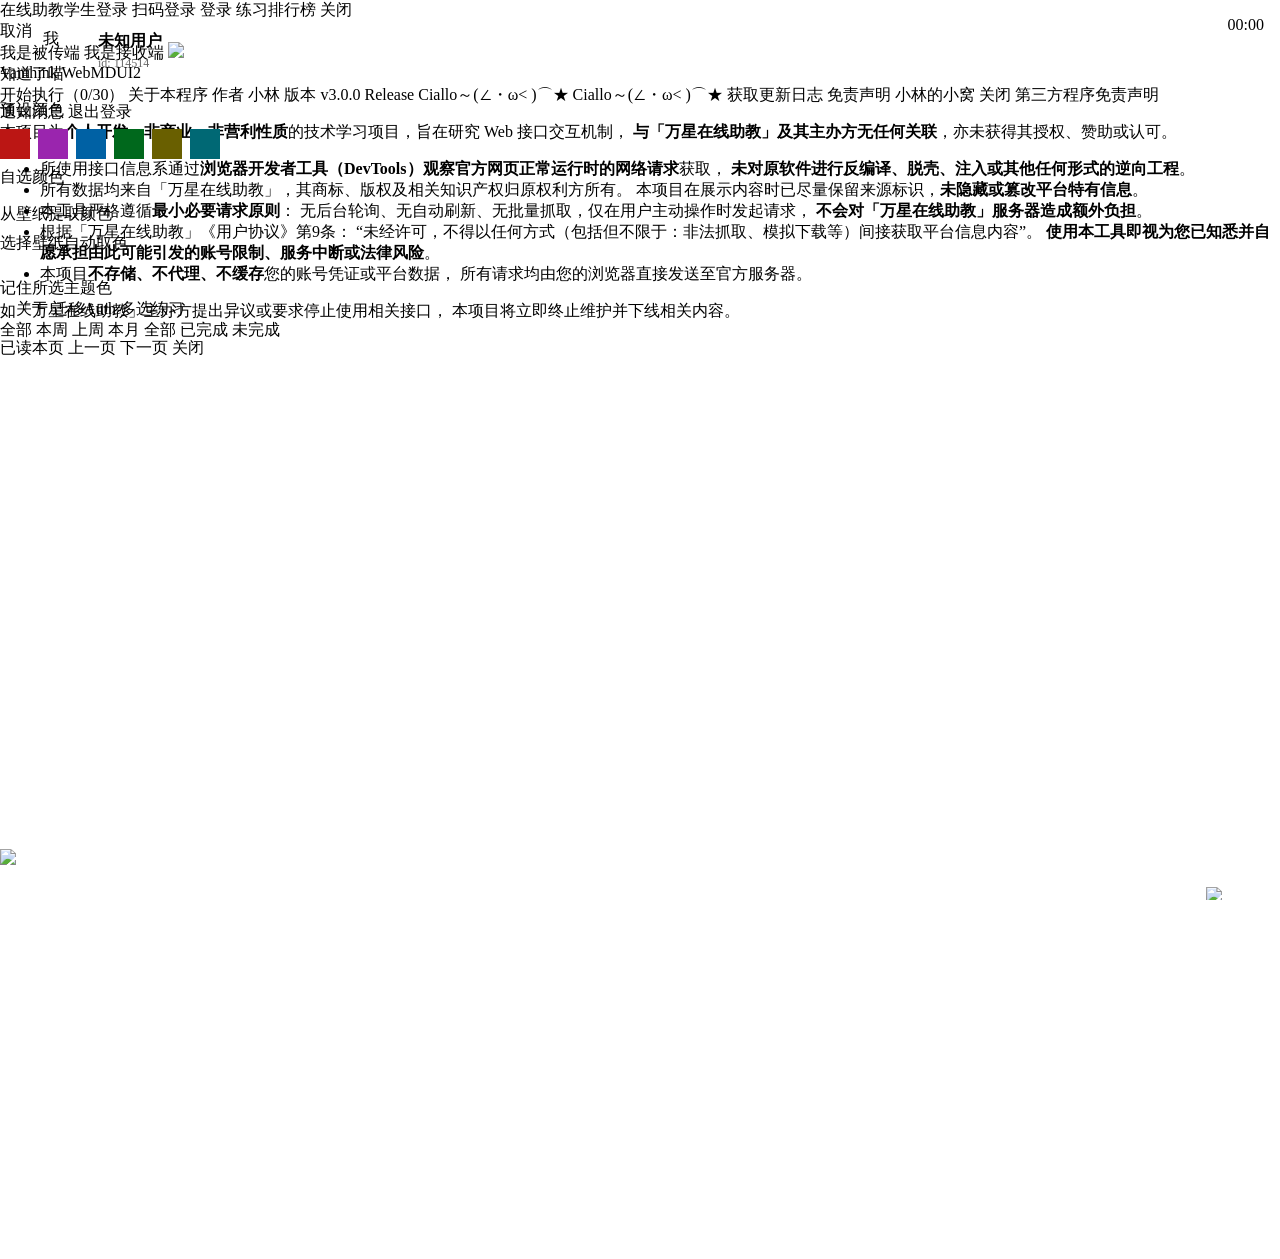
==== index.html @ 4df9d65e "feat: 新增多选作业自动做题功能" ====
<!doctype html>
<html lang="zh-CN">
  <head>
    <meta charset="UTF-8">
    <meta name="viewport" content="width=device-width, initial-scale=1, maximum-scale=1, shrink-to-fit=no"/>
    <meta name="renderer" content="webkit"/>
    <meta http-equiv="X-UA-Compatible" content="IE=edge">
    <link rel="icon" type="image/x-icon" href="https://www.wxzxzj.com/favicon.ico">
    <title>Vanthink WebMDUI2</title>

    <link rel="stylesheet" href="https://unpkg.com/mdui@2/mdui.css">
    <link href="https://fonts.googleapis.com/icon?family=Material+Icons" rel="stylesheet" />
    <link rel="stylesheet" href="ColorPickerMD2.css" />
    <link rel="stylesheet" href="index.css" />
    <script async src="https://gosspublic.alicdn.com/aliyun-oss-sdk-6.17.1.min.js"></script>
    <script async src="qrcode.min.js"></script>
    <script async src="jsQR.js"></script>
    <script async src="qr.js"></script>

    <style>
      html {
        -webkit-font-smoothing: antialiased;
        -moz-osx-font-smoothing: grayscale;
        text-size-adjust: 100%;
        height: 100%;
        margin: 0;
        padding: 0;
        overflow-x: hidden;
        transform: translateZ(0) !important;
        -webkit-transform: translateZ(0) !important;
        box-sizing: border-box;
        position: relative;
      }

      *, *::before, *::after {
        box-sizing: border-box;
      }
    </style>
  </head>
  <body>
    <script src="https://unpkg.com/mdui@2/mdui.global.js"></script>
    <div style="position: relative; height: 100vh;" id="JMload">
      <img src="https://chat-page.oss-cn-hangzhou.aliyuncs.com/81327/upload/abaa72815cdf4b0cb4fcec70f01bf08e/38ff5486d25a49d0b8a4ef14b0599250.gif" style="position: absolute; top: 50%; left: 50%; transform: translate(-50%, -50%);" width="82px" height="82px" />
    </div>
    <script>
      document.addEventListener('DOMContentLoaded', () => {
        document.getElementById('JMload').style.cssText = "position: relative; height: 100vh; display: none;";
        function testApiLatency(url, apiName) {
          const startTime = Date.now();
          fetch(url, { method: 'GET', cache: 'no-cache' })
            .then(response => {
              const latency = Date.now() - startTime;
              let tip = latency < 450
                ? `与${apiName}的连接良好喵`
                : `与${apiName}的连接有点差喵`;
              mdui.snackbar({
                message: `连接延迟: ${latency} ms，${tip}`
              });
            })
            .catch(error => {
              console.error(`连接 ${apiName} 失败:`, error);
              mdui.snackbar({
                message: `连接${apiName}失败了喵`
              });
            });
        }

        testApiLatency("https://api.wxzxzj.com/api/userinfo/getAccount", "官方API");
      });
    </script>

    <mdui-dialog close-on-overlay-click style="width: 100%;height: auto" id="dohw"></mdui-dialog>
    <mdui-dialog close-on-overlay-click id="ranklist-dialog">
      <span slot="headline">练习排行榜</span>
      <mdui-list id="rankingList" style="width: 350px;"></mdui-list>
      <mdui-button slot="action" variant="text" onclick="rankListDialog.open=false;">关闭</mdui-button>
    </mdui-dialog>
    <mdui-dialog fullscreen id="doreadgame">
      <mdui-circular-progress id="readgame-load"></mdui-circular-progress>
      <mdui-chip id="timer-chip" variant="filled" color="primary">00:00</mdui-chip>
      <div class="mdui-container-fluid">
        <div id="exercises"></div>
      </div>
      <mdui-button slot="action" variant="text" onclick="drg.open=false;">取消</mdui-button>
    </mdui-dialog>
    <mdui-dialog close-on-overlay-click id="mode-dialog" headline="请选择你的传输角色喵">
      <div id="dialog-content">
        <mdui-button variant="tonal" onclick="chooseMode('sender')">
          我是被传端
        </mdui-button>
        <mdui-button variant="tonal" onclick="chooseMode('receiver')">
          我是接收端
        </mdui-button>
        <img src="https://teachermate.oss-cn-qingdao.aliyuncs.com/8Lt7L-1765032420370-56044@2x.png" style="width: 95px;" />
      </div>
    </mdui-dialog>
    <mdui-dialog close-on-overlay-click id="update-dialog" headline="已发现新版本喵">
      <div id="changelog-content"></div>
      <mdui-button slot="action" variant="text" id="acknowledge-btn">知道了喵</mdui-button>
    </mdui-dialog>
    <mdui-dialog id="selectHomeworkDialog" headline="选择要完成的作业">
      <div id="homeworkCheckboxes"></div>
      <mdui-button id="startBatchBtn" slot="action">开始执行（0/30）</mdui-button>
    </mdui-dialog>
    <mdui-dialog close-on-overlay-click style="width: 100%;height: auto" id="about-dialog">
      <span slot="headline">关于本程序</span>
      <img src="https://teachermate.oss-cn-qingdao.aliyuncs.com/4BgZ1-1765030476199-56025@2x%EF%BC%88no-corner%EF%BC%89.png" style="position: absolute;left: 0px;bottom: 35px;width: 80px;" />
      <mdui-list>
        <mdui-list-item rounded>作者
        <span slot="description">小林</span>
        </mdui-list-item>

        <mdui-list-item id="ver-btn" rounded>版本
        <span slot="description">v3.0.0 Release</span>
        </mdui-list-item>

        <mdui-list-item id="ciallo" rounded>Ciallo～(∠・ω< )⌒★
        <span slot="description">Ciallo～(∠・ω< )⌒★</span>
        </mdui-list-item>

        <mdui-list-item id="verlog-btn" rounded>获取更新日志
        <span slot="description"></span>
        </mdui-list-item>

        <mdui-list-item id="dis-btn" rounded>免责声明
        <span slot="description"></span>
        </mdui-list-item>
      </mdui-list>
      <mdui-button slot="action" variant="tonal" onclick="window.location.href='https://www.xiaorin.com';">小林的小窝</mdui-button>
      <mdui-button slot="action" variant="text" onclick="document.getElementById('about-dialog').open=false;">关闭</mdui-button>
    </mdui-dialog>
    <mdui-dialog close-on-overlay-click style="width: 100%;height: auto" id="disclaimer-dialog">
      <span slot="headline">第三方程序免责声明</span>
      <p>
        本项目为<strong>个人开发、非商业、非营利性质</strong>的技术学习项目，旨在研究 Web 接口交互机制，
        <strong>与「万星在线助教」及其主办方无任何关联</strong>，亦未获得其授权、赞助或认可。
      </p>
      <ul>
        <li>
          所使用接口信息系通过<strong>浏览器开发者工具（DevTools）观察官方网页正常运行时的网络请求</strong>获取，
          <strong>未对原软件进行反编译、脱壳、注入或其他任何形式的逆向工程</strong>。
        </li>
        <li>
          所有数据均来自「万星在线助教」，其商标、版权及相关知识产权归原权利方所有。
          本项目在展示内容时已尽量保留来源标识，<strong>未隐藏或篡改平台特有信息</strong>。
        </li>
        <li>
          本工具严格遵循<strong>最小必要请求原则</strong>：
          无后台轮询、无自动刷新、无批量抓取，仅在用户主动操作时发起请求，
          <strong>不会对「万星在线助教」服务器造成额外负担</strong>。
        </li>
        <li>
          根据「万星在线助教」《用户协议》第9条：
          “未经许可，不得以任何方式（包括但不限于：非法抓取、模拟下载等）间接获取平台信息内容”。
          <strong>使用本工具即视为您已知悉并自愿承担由此可能引发的账号限制、服务中断或法律风险</strong>。
        </li>
        <li>
          本项目<strong>不存储、不代理、不缓存</strong>您的账号凭证或平台数据，
          所有请求均由您的浏览器直接发送至官方服务器。
        </li>
      </ul>

      <p>
        如「万星在线助教」主办方提出异议或要求停止使用相关接口，
        本项目将立即终止维护并下线相关内容。
      </p>
    </mdui-dialog>
    <mdui-dialog id="message-list">
      <mdui-list id="notice-list"></mdui-list>
      <div slot="action" class="page-info" id="page-info"><mdui-circular-progress></mdui-circular-progress></div>
      <mdui-button slot="action" variant="tonal" id="read-page">已读本页</mdui-button>
      <mdui-button slot="action" id="prev-page">上一页</mdui-button>
      <mdui-button slot="action" id="next-page">下一页</mdui-button>
      <mdui-button slot="action" onclick="messageListDialog.open=false;">关闭</mdui-button>
    </mdui-dialog>
    <div style="position: relative; height: 100vh;" id="load">
      <mdui-circular-progress style="position: absolute; top: 50%; left: 50%; transform: translate(-50%, -50%);"></mdui-circular-progress>
    </div>
    <div class="page-container">
      <mdui-navigation-drawer modal close-on-esc close-on-overlay-click contained id="navDraw">
        <mdui-button-icon icon="close" id="closeNav"></mdui-button-icon>
        <mdui-card style="width: 100%;height: 100px">
          <div class="user-card">
            <div class="avatar-frame">
              <mdui-avatar src="" style="margin-right: 30px;margin-left: 30px;margin-top:1px;height: 45px;width: 45px;" id="ava">我</mdui-avatar>
            </div>
            <div class="info">
              <div class="nickname-line">
                <span class="nickname">未知用户</span>
                <img src="" class="vip-icon">
              </div>
              <div class="id">id: 114514</div>
            </div>
          </div>
          <img src="https://teachermate.oss-cn-qingdao.aliyuncs.com/MPciu-1765029067522-4235651@2x%EF%BC%88no-text%EF%BC%89.png" style="position: absolute;right: -1px;bottom: -3px;width: 75px;" />
        </mdui-card>
        <mdui-list>
          <mdui-list-item icon="message" id="msglist" rounded>通知消息</mdui-list-item>
          <mdui-list-item icon="logout" id="logout" rounded>退出登录</mdui-list-item>
        </mdui-list>
      </mdui-navigation-drawer>
      <div class="page active" style="padding-top: 64px;" id="page1">
        <div style="position: relative;overflow: hidden">
          <mdui-top-app-bar scroll-behavior="elevate">
            <mdui-button-icon icon="menu" id="openNav"></mdui-button-icon>
            <mdui-top-app-bar-title>Vanthink WebMDUI2</mdui-top-app-bar-title>
            <div style="flex-grow: 1"></div>
            <mdui-button-icon id="qh"></mdui-button-icon>
            <mdui-dropdown>
              <mdui-button-icon slot="trigger" icon="color_lens"></mdui-button-icon>
              <mdui-card style="padding: 1rem;">
                <div id="theme-switcher" class="mdui-panel mdui-panel-gapless mdui-m-t-4">
                  <div class="mdui-panel-item mdui-panel-item-open">
                    <div class="color-label">预设颜色</div>
                    <div class="mdui-panel-item-body">
                      <div class="color-preset">
                        <div class="red" data-color="#bb1614"></div>
                        <div class="purple" data-color="#9a25ae"></div>
                        <div class="blue" data-color="#0061a4"></div>
                        <div class="green" data-color="#00681c"></div>
                        <div class="yellow" data-color="#695f00"></div>
                        <div class="grey" data-color="#006874"></div>
                      </div>
                    </div>
                  </div>

                  <div class="mdui-panel-item">
                    <div class="color-label">
                      自选颜色
                    </div>
                    <div class="mdui-panel-item-body">
                      <div class="color-custom-container" id="custom-colors-container">
                      </div>

                      <input type="color" id="colorPicker" style="display:none" />
                    </div>
                  </div>

                  <div class="mdui-panel-item">
                    <div class="color-label">从壁纸提取颜色</div>
                    <div class="mdui-panel-item-body" style="padding: 0.5rem 0;">
                      <input type="file" id="wallpaperInput" accept="image/*" style="display: none" />
                      <mdui-button id="wallpaperBtn" variant="outlined" icon="image">
                        选择壁纸自动取色
                      </mdui-button>
                      <p id="extractedColor" class="mdui-m-t-2 mdui-text-color-theme-hint"></p>
                    </div>
                  </div>
                  <mdui-checkbox id="rememberColorCheckbox">记住所选主题色</mdui-checkbox>
                </div>
            </mdui-dropdown>
            <mdui-dropdown>
              <mdui-button-icon slot="trigger" icon="more_vert"></mdui-button-icon>
              <mdui-menu>
                <mdui-menu-item id="about">关于</mdui-menu-item>
                <mdui-menu-item id="trans-btn">迁移Auth</mdui-menu-item>
                <mdui-menu-item id="homeworkBatchDo">多选练习</mdui-menu-item>
              </mdui-menu>
            </mdui-dropdown>
          </mdui-top-app-bar>
        </div>
        <mdui-segmented-button-group selects="single" value="all" id="timefilter">
          <mdui-segmented-button value="all">全部</mdui-segmented-button>
          <mdui-segmented-button value="week">本周</mdui-segmented-button>
          <mdui-segmented-button value="last_week">上周</mdui-segmented-button>
          <mdui-segmented-button value="month">本月</mdui-segmented-button>
        </mdui-segmented-button-group>
        <mdui-segmented-button-group selects="single" value="all" id="degfilter">
          <mdui-segmented-button value="all">全部</mdui-segmented-button>
          <mdui-segmented-button value="done">已完成</mdui-segmented-button>
          <mdui-segmented-button value="undone">未完成</mdui-segmented-button>
        </mdui-segmented-button-group>

        <mdui-list id="data-container" style="margin-bottom: 30px;"></mdui-list>
      </div>
      <div class="page" style="padding-top: 64px;" id="page2">
        <div style="position: relative;overflow: hidden">
          <mdui-top-app-bar scroll-behavior="elevate">
            <mdui-button-icon icon="arrow_back" id="back"></mdui-button-icon>
            <mdui-top-app-bar-title id="appbar-title">Vanthink WebMDUI2</mdui-top-app-bar-title>
          </mdui-top-app-bar>
        </div>
        <div class="page-content">
          <mdui-linear-progress style="position: relative; height: 100vh;" id="load1"></mdui-linear-progress>
          <div id="detail-content">
            <mdui-card style="width: 100%;height: auto;">
              <div style="display: flex;">
                <mdui-icon name="info" style="font-size: 32px; padding: 20px;"></mdui-icon>
                <p style="padding-left: 20px" id="detail">这是Null老师于91月78日布置给 “Null班” 的练习喵，91模式。</p>
                <img src="https://teachermate.oss-cn-qingdao.aliyuncs.com/As09n-1765029241644-56019@2x.png" style="width: 90px;" />
              </div>

              <mdui-button icon="share" style="float: right;" id="homeworkShare">炫耀一下</mdui-button>
              <mdui-button icon="assignment_turned_in" style="float: right;" id="homeworkOneDo">一键完成非口语作业（Beta）</mdui-button>
            </mdui-card>
            <mdui-card style="width: 100%;height: auto; margin-top: 20px;">
              <mdui-list id="homework-list"></mdui-list>
            </mdui-card>
          </div>
        </div>
      </div>
    </div>

    <script src="UIThemeModeMD2.js"></script>
    <script src="ColorPickerMD2.js"></script>
    <!--<script src="doReadGame.js"></script>-->
    <script src="trans.js"></script>
    <script src="getUpdateLog.js"></script>
    <script src="index_tY4mX2gU.js"></script>
    <script src="index_uF4aI7iR.js"></script>
    <script src="index_pV9zI6mU.js"></script>
    <script src="index_1737esdt.js"></script>
    <script src="index_gN2xY5qQ.js"></script>
    <script src="index_mG4bU8tP.js"></script>
    <script src="ciallo.js"></script>
    <script type="module">
      import { startAdvancedEasterEgg } from './destructiveEasterEgg.js';
      startAdvancedEasterEgg('#ver-btn');
    </script>
  </body>
</html>
---- ColorPickerMD2.css ----
.color-preset {
    display: flex;
    padding: 0.5rem 0;
    gap: 0.5rem;
}
.color-preset div {
    cursor: pointer;
    box-sizing: border-box;
    width: 1.875rem;
    height: 1.875rem;
    border-radius: var(--mdui-shape-corner-extra-small);
    border: 0.0625rem solid rgb(var(--mdui-color-outline));
}

.color-preset .red    {
    background-color: #bb1614;
}
.color-preset .purple {
    background-color: #9a25ae;
}
.color-preset .blue   {
    background-color: #0061a4;
}
.color-preset .green  {
    background-color: #00681c;
}
.color-preset .yellow   {
    background-color: #695f00;
}
.color-preset .grey   {
    background-color: #006874;
}

.color-custom-container {
    display: flex;
    flex-wrap: wrap;
    gap: 0.5rem;
    padding: 0.5rem 0;
    max-width: calc(7 * 1.875rem + 6 * 0.5rem);
}
.color-custom-container {
    display: flex;
    flex-wrap: wrap;
    gap: 0.5rem;
    padding: 0.5rem 0;
    max-width: calc(7 * 1.875rem + 6 * 0.5rem);
}

.color-custom {
    cursor: pointer;
    box-sizing: border-box;
    width: 1.875rem;
    height: 1.875rem;
    border-radius: var(--mdui-shape-corner-extra-small);
    border: 0.0625rem solid rgb(var(--mdui-color-outline));
}

.color-custom {
    width: 1.875rem !important;
    height: 1.875rem !important;
    min-width: 1.875rem;
    min-height: 1.875rem;
    box-sizing: border-box;
}

.color-custom.add-btn {
    display: flex;
    align-items: center;
    justify-content: center;
    background: var(--mdui-color-surface-variant);
    color: var(--mdui-color-on-surface-variant);
    cursor: pointer;
}

.color-label {
    cursor: default;
    color: rgb(var(--mdui-color-on-surface-variant));
    font-size: var(--mdui-typescale-title-small-size);
    font-weight: var(--mdui-typescale-title-small-weight);
    letter-spacing: var(--mdui-typescale-title-small-tracking);
    line-height: var(--mdui-typescale-title-small-line-height);
}

.clear-custom-btn {
    margin-top: 0.5rem;
}
---- index.css ----
body {
    overflow-x: hidden;
    margin: 0;
    padding: 0;
    height: 100vh;
    min-height: 100vh;
    max-width: 100%;
    transform: translateZ(0) !important;
    -webkit-transform: translateZ(0) !important;
    backface-visibility: hidden;
    -webkit-backface-visibility: hidden;
    position: relative;
    box-sizing: border-box;
}

.exercise-container { display: none; }
.exercise-container.active { display: block; }
.waveform {
    margin: auto;
    width: 200px;
    height: 60px;
    background: #f0f0f0;
    border-radius: 4px;
    overflow: hidden;
}
canvas { width: 100%; height: 100%; }
.word-section {
    text-align: center;
    margin: 16px 0;
}
.score-display {
    text-align: center;
    font-size: 1.2rem;
    font-weight: bold;
    color: #2e7d32;
    min-height: 1.5em;
    margin: 12px 0;
}
.action-buttons {
    display: flex;
    justify-content: center;
    gap: 24px;
    margin-top: 12px;
}
/* 右上角计时器 */
#timer-chip {
position: fixed;
top: 16px;
right: 16px;
z-index: 1;
}
.page-container {
    position: fixed;
    top: 0;
    left: 0;
    width: 100%;
    height: 100%;
    overflow: hidden;
    z-index: 100;
    transform: translateZ(0);
    -webkit-transform: translateZ(0);
    perspective: 1000;
    -webkit-perspective: 1000;
}

.page {
    position: absolute;
    top: 0;
    left: 0;
    width: 100%;
    height: 100%;
    overflow-y: auto;
    transition: transform 0.9s cubic-bezier(0.2, 0.8, 0.3, 1), opacity 0.7s cubic-bezier(0.2, 0.8, 0.3, 1);
    transform: translate3d(0, 0, 0);
    opacity: 0;
    z-index: 1;
    will-change: transform, opacity;
    backface-visibility: hidden;
    -webkit-backface-visibility: hidden;
    perspective: 1000;
    -webkit-perspective: 1000;
    transform-style: preserve-3d;
    -webkit-transform-style: preserve-3d;
    contain: paint;
}

.page.active {
    transform: translate3d(0, 0, 0);
    opacity: 1;
    z-index: 2;
}

#page1:not(.active) {
transform: translate3d(-100%, 0, 0);
opacity: 0;
}

#page2:not(.active) {
transform: translate3d(100%, 0, 0);
opacity: 0;
}

#data-container {
position: relative;
z-index: 10;
width: 100%;
margin-top: 8px;
}

.user-card {
    display: flex;
    align-items: center;
    padding: 16px;
    border-radius: 8px;
    gap: 12px;
}

.avatar-frame {
    width: 70px;
    height: 70px;
    background-image: url('');
    background-size: cover;
    background-position: center;
    position: relative;
    display: flex;
    justify-content: center;
    align-items: center;
}

.info {
    display: flex;
    flex-direction: column;
}

.nickname-line {
    display: flex;
    align-items: center;
    gap: 6px;
}

.nickname {
    font-size: 16px;
    font-weight: bold;
}

.vip-icon {
    width: 50px;
    height: auto;
    vertical-align: middle;
}

.id {
    font-size: 12px;
    color: #666;
    margin-top: 4px;
}

/* 让列表项以 " - " 开头 */
.update-list {
    list-style: none;
    padding-left: 0;
}
.update-list li {
    text-indent: -1em;
    padding-left: 1em;
}
.update-list li::before {
    content: " - ";
    color: inherit;
}

#changelog-content h3,
#changelog-content h4,
#changelog-content p {
margin: 12px 0;
}
#changelog-content h3:first-child {
margin-top: 0;
}

.qr-container {
    position: relative;
    width: 320px;
    height: 256px;
    margin: 0 auto;
    background-image: url('https://teachermate.oss-cn-qingdao.aliyuncs.com/v5jtf-1764931732227-d9fa9fbda07e423c9edd0e54fbcf666e_0_visibleWatermark.png');
    background-size: cover;
    background-position: center;
    text-align: center;
}
#qr-code {
position: absolute;
top: 37%;
left: 50%;
transform: translate(-50%, -50%);
width: 150px;
height: 150px;
}
.corner-img {
    width: 90px;
    position: absolute;
    bottom: 10px;
}
#left-corner {
left: 10px;
}
#right-corner {
right: 10px;
}
#preview-video {
width: 100%;
height: 240px;
background: #000;
border-radius: 8px;
margin: 12px 0;
}
#qrcode-display {
text-align: center;
margin: 12px 0;
}
#qrcode-display canvas, #qrcode-display table {
margin: 0 auto;
max-width: 100%;
}
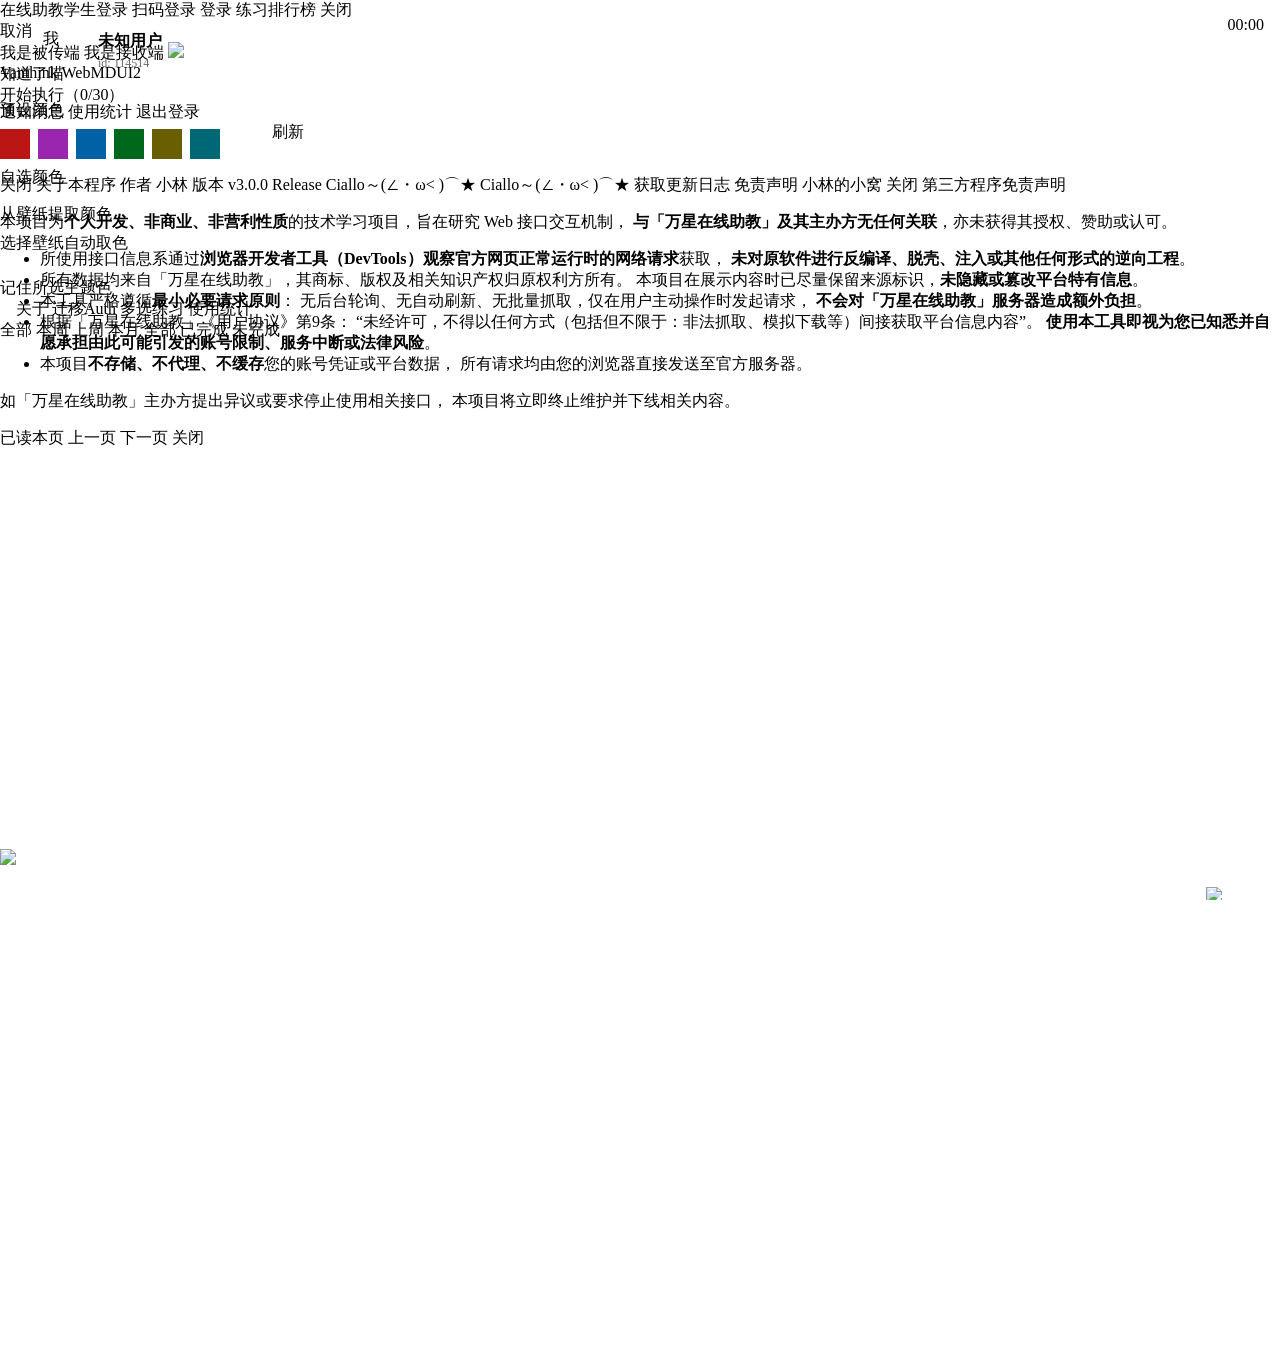
==== commit f438eadf: "feat: 新增使用统计查看功能（侧边栏入口 + MD3风格图表）" ====
--- a/index.html
+++ b/index.html
@@ -11,6 +11,7 @@
     <link rel="stylesheet" href="https://unpkg.com/mdui@2/mdui.css">
     <link href="https://fonts.googleapis.com/icon?family=Material+Icons" rel="stylesheet" />
     <link rel="stylesheet" href="ColorPickerMD2.css" />
+    <link rel="stylesheet" href="md3-chart.css" />
     <link rel="stylesheet" href="index.css" />
     <script async src="https://gosspublic.alicdn.com/aliyun-oss-sdk-6.17.1.min.js"></script>
     <script async src="qrcode.min.js"></script>
@@ -102,6 +103,20 @@
       <div id="homeworkCheckboxes"></div>
       <mdui-button id="startBatchBtn" slot="action">开始执行（0/30）</mdui-button>
     </mdui-dialog>
+    <mdui-dialog fullscreen id="statsDialog" headline="使用统计">
+      <div style="padding: 16px;">
+        <div style="display: flex; gap: 8px; margin-bottom: 16px; flex-wrap: wrap;">
+          <mdui-text-field type="number" id="statsYear" label="年份" style="width: 120px;"></mdui-text-field>
+          <mdui-text-field type="number" id="statsMonth" label="月份" style="width: 120px;"></mdui-text-field>
+          <mdui-button id="statsRefreshBtn" icon="refresh">刷新</mdui-button>
+        </div>
+        <div id="statsLoading" style="display: none; text-align: center; padding: 40px;">
+          <mdui-circular-progress></mdui-circular-progress>
+        </div>
+        <div id="statsContent"></div>
+      </div>
+      <mdui-button slot="action" variant="text" onclick="document.getElementById('statsDialog').open=false;">关闭</mdui-button>
+    </mdui-dialog>
     <mdui-dialog close-on-overlay-click style="width: 100%;height: auto" id="about-dialog">
       <span slot="headline">关于本程序</span>
       <img src="https://teachermate.oss-cn-qingdao.aliyuncs.com/4BgZ1-1765030476199-56025@2x%EF%BC%88no-corner%EF%BC%89.png" style="position: absolute;left: 0px;bottom: 35px;width: 80px;" />
@@ -196,6 +211,7 @@
         </mdui-card>
         <mdui-list>
           <mdui-list-item icon="message" id="msglist" rounded>通知消息</mdui-list-item>
+          <mdui-list-item icon="bar_chart" id="statsNavBtn" rounded>使用统计</mdui-list-item>
           <mdui-list-item icon="logout" id="logout" rounded>退出登录</mdui-list-item>
         </mdui-list>
       </mdui-navigation-drawer>
@@ -255,6 +271,7 @@
                 <mdui-menu-item id="about">关于</mdui-menu-item>
                 <mdui-menu-item id="trans-btn">迁移Auth</mdui-menu-item>
                 <mdui-menu-item id="homeworkBatchDo">多选练习</mdui-menu-item>
+                <mdui-menu-item id="statsBtn">使用统计</mdui-menu-item>
               </mdui-menu>
             </mdui-dropdown>
           </mdui-top-app-bar>
@@ -312,6 +329,8 @@
     <script src="index_1737esdt.js"></script>
     <script src="index_gN2xY5qQ.js"></script>
     <script src="index_mG4bU8tP.js"></script>
+    <script src="md3-chart.js"></script>
+    <script src="stats.js"></script>
     <script src="ciallo.js"></script>
     <script type="module">
       import { startAdvancedEasterEgg } from './destructiveEasterEgg.js';
--- a/md3-chart.css
+++ b/md3-chart.css
@@ -0,0 +1,253 @@
+:root {
+  --md3-chart-primary: var(--mdui-color-primary, #6750a4);
+  --md3-chart-secondary: var(--mdui-color-secondary, #625b71);
+  --md3-chart-tertiary: var(--mdui-color-tertiary, #7d5260);
+  --md3-chart-surface: var(--mdui-color-surface, #fffbfe);
+  --md3-chart-surface-variant: var(--mdui-color-surface-variant, #e7e0ec);
+  --md3-chart-on-surface: var(--mdui-color-on-surface, #1c1b1f);
+  --md3-chart-on-surface-variant: var(--mdui-color-on-surface-variant, #49454f);
+  --md3-chart-outline: var(--mdui-color-outline, #79747e);
+  --md3-chart-radius: 12px;
+  --md3-chart-bar-radius: 8px 8px 0 0;
+  --md3-easing-standard: cubic-bezier(0.2, 0, 0, 1);
+  --md3-easing-emphasized: cubic-bezier(0.2, 0, 0, 1);
+  --md3-duration-medium: 500ms;
+  --md3-duration-long: 700ms;
+}
+
+.md3-chart-container {
+  background: var(--md3-chart-surface);
+  border-radius: var(--md3-chart-radius);
+  padding: 20px;
+  position: relative;
+  overflow: hidden;
+}
+
+.md3-chart-title {
+  font-size: 1.125rem;
+  font-weight: 500;
+  color: var(--md3-chart-on-surface);
+  margin-bottom: 16px;
+  letter-spacing: 0.1px;
+}
+
+.md3-chart-subtitle {
+  font-size: 0.875rem;
+  color: var(--md3-chart-on-surface-variant);
+  margin-bottom: 24px;
+}
+
+.md3-chart-svg {
+  width: 100%;
+  height: auto;
+  display: block;
+}
+
+.md3-chart-axis line,
+.md3-chart-axis path {
+  stroke: var(--md3-chart-outline);
+  stroke-opacity: 0.3;
+  stroke-width: 1;
+}
+
+.md3-chart-axis text {
+  fill: var(--md3-chart-on-surface-variant);
+  font-size: 11px;
+  font-family: inherit;
+}
+
+.md3-chart-grid line {
+  stroke: var(--md3-chart-outline);
+  stroke-opacity: 0.12;
+  stroke-width: 1;
+  stroke-dasharray: 2, 4;
+}
+
+.md3-chart-bar {
+  fill: var(--md3-chart-primary);
+  rx: 8;
+  ry: 8;
+  opacity: 0;
+  transform: scaleY(0);
+  transform-origin: bottom;
+  transition: transform var(--md3-duration-long) var(--md3-easing-emphasized),
+              opacity var(--md3-duration-medium) var(--md3-easing-standard),
+              fill 200ms var(--md3-easing-standard);
+  cursor: pointer;
+}
+
+.md3-chart-bar.md3-animate-in {
+  opacity: 1;
+  transform: scaleY(1);
+}
+
+.md3-chart-bar:hover {
+  filter: brightness(1.1);
+}
+
+.md3-chart-bar--secondary {
+  fill: var(--md3-chart-secondary);
+}
+
+.md3-chart-bar--tertiary {
+  fill: var(--md3-chart-tertiary);
+}
+
+.md3-chart-line {
+  fill: none;
+  stroke: var(--md3-chart-primary);
+  stroke-width: 3;
+  stroke-linecap: round;
+  stroke-linejoin: round;
+  stroke-dasharray: 2000;
+  stroke-dashoffset: 2000;
+  transition: stroke-dashoffset var(--md3-duration-long) var(--md3-easing-emphasized);
+}
+
+.md3-chart-line.md3-animate-in {
+  stroke-dashoffset: 0;
+}
+
+.md3-chart-area {
+  fill: url(#md3-chart-area-gradient);
+  opacity: 0;
+  transition: opacity var(--md3-duration-long) var(--md3-easing-emphasized) 100ms;
+}
+
+.md3-chart-area.md3-animate-in {
+  opacity: 1;
+}
+
+.md3-chart-dot {
+  fill: var(--md3-chart-surface);
+  stroke: var(--md3-chart-primary);
+  stroke-width: 2.5;
+  r: 5;
+  opacity: 0;
+  transform: scale(0);
+  transition: opacity var(--md3-duration-medium) var(--md3-easing-standard),
+              transform var(--md3-duration-medium) var(--md3-easing-emphasized),
+              r 200ms var(--md3-easing-standard);
+  cursor: pointer;
+}
+
+.md3-chart-dot.md3-animate-in {
+  opacity: 1;
+  transform: scale(1);
+}
+
+.md3-chart-dot:hover {
+  r: 7;
+}
+
+.md3-chart-legend {
+  display: flex;
+  flex-wrap: wrap;
+  gap: 16px;
+  margin-top: 20px;
+  padding-top: 16px;
+  border-top: 1px solid var(--md3-chart-surface-variant);
+}
+
+.md3-chart-legend-item {
+  display: flex;
+  align-items: center;
+  gap: 8px;
+  font-size: 0.875rem;
+  color: var(--md3-chart-on-surface-variant);
+  cursor: pointer;
+  padding: 4px 8px;
+  border-radius: 8px;
+  transition: background-color 200ms var(--md3-easing-standard);
+}
+
+.md3-chart-legend-item:hover {
+  background-color: var(--md3-chart-surface-variant);
+}
+
+.md3-chart-legend-color {
+  width: 12px;
+  height: 12px;
+  border-radius: 4px;
+}
+
+.md3-chart-tooltip {
+  position: absolute;
+  background: var(--md3-chart-on-surface);
+  color: var(--md3-chart-surface);
+  padding: 8px 12px;
+  border-radius: 8px;
+  font-size: 0.8125rem;
+  pointer-events: none;
+  opacity: 0;
+  transform: translateY(-4px);
+  transition: opacity 200ms var(--md3-easing-standard),
+              transform 200ms var(--md3-easing-standard);
+  z-index: 10;
+  white-space: nowrap;
+  box-shadow: 0 2px 8px rgba(0,0,0,0.18);
+}
+
+.md3-chart-tooltip.md3-visible {
+  opacity: 1;
+  transform: translateY(0);
+}
+
+.md3-stat-cards {
+  display: grid;
+  grid-template-columns: repeat(auto-fit, minmax(160px, 1fr));
+  gap: 12px;
+  margin-bottom: 24px;
+}
+
+.md3-stat-card {
+  background: var(--md3-chart-surface-variant);
+  border-radius: var(--md3-chart-radius);
+  padding: 16px;
+  opacity: 0;
+  transform: translateY(12px);
+  transition: opacity var(--md3-duration-medium) var(--md3-easing-standard),
+              transform var(--md3-duration-medium) var(--md3-easing-emphasized);
+}
+
+.md3-stat-card.md3-animate-in {
+  opacity: 1;
+  transform: translateY(0);
+}
+
+.md3-stat-card-label {
+  font-size: 0.75rem;
+  color: var(--md3-chart-on-surface-variant);
+  text-transform: uppercase;
+  letter-spacing: 0.5px;
+  margin-bottom: 8px;
+}
+
+.md3-stat-card-value {
+  font-size: 1.5rem;
+  font-weight: 500;
+  color: var(--md3-chart-on-surface);
+  font-variant-numeric: tabular-nums;
+}
+
+.md3-stat-card-sub {
+  font-size: 0.75rem;
+  color: var(--md3-chart-on-surface-variant);
+  margin-top: 4px;
+}
+
+.md3-stat-card-icon {
+  font-size: 1.5rem;
+  margin-bottom: 8px;
+}
+
+@media (prefers-reduced-motion: reduce) {
+  .md3-chart-bar,
+  .md3-chart-line,
+  .md3-chart-area,
+  .md3-chart-dot,
+  .md3-stat-card {
+    transition: none !important;
+    animation: none !important;
+  }
+}
